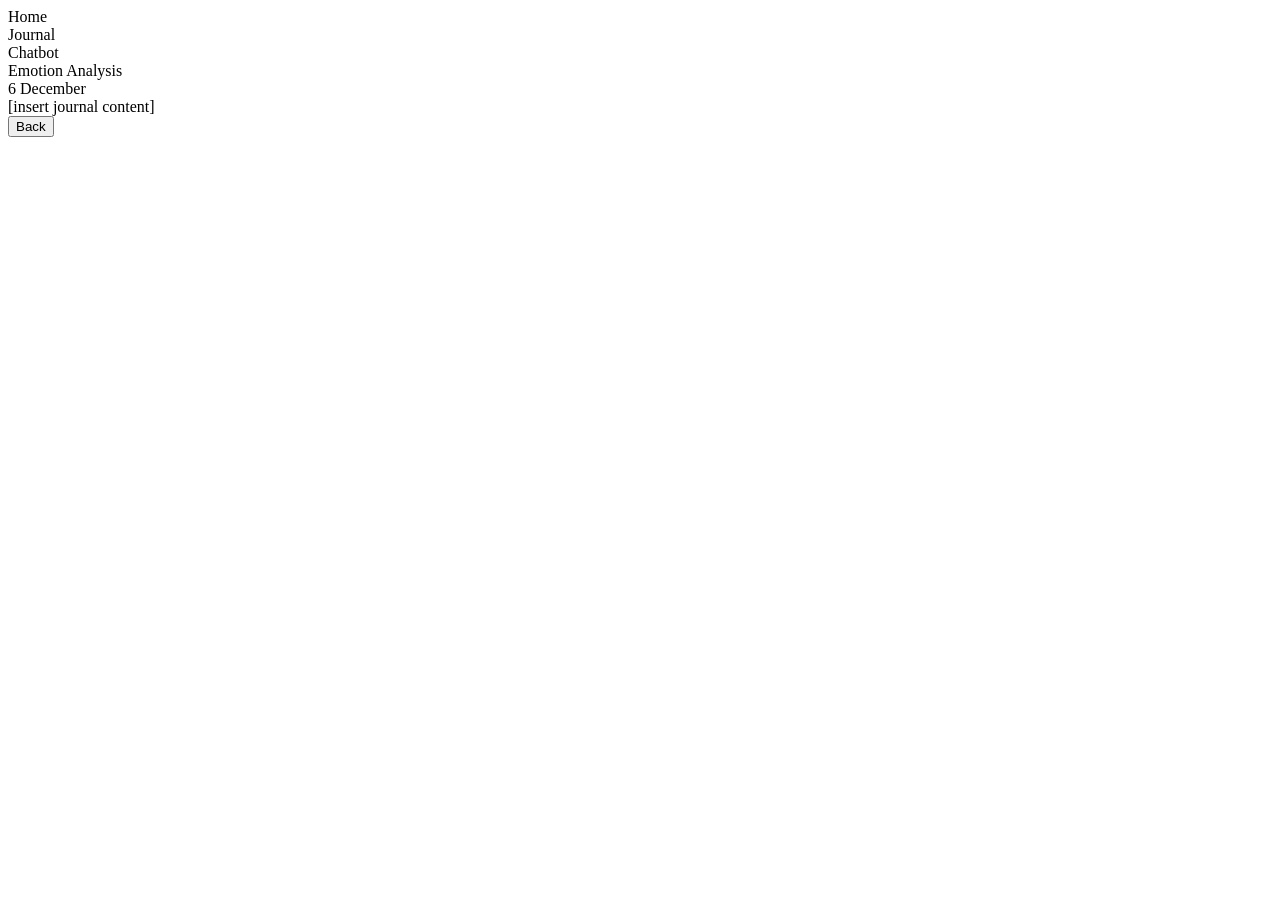
==== templates/display_journal.html @ 7053f70a "display no ai" ====
<!DOCTYPE html>
<html>
<head>
    <link href="https://fonts.googleapis.com/css?family=Bungee&display=swap" rel="stylesheet">
    <link href="https://fonts.googleapis.com/css?family=Roboto+Mono&display=swap" rel="stylesheet">
    <link href="https://fonts.googleapis.com/css?family=Lora&display=swap" rel="stylesheet">
    <link href="https://fonts.googleapis.com/css?family=Playfair+Display&display=swap" rel="stylesheet">
    <link rel="stylesheet" href="https://cdnjs.cloudflare.com/ajax/libs/font-awesome/5.15.4/css/all.min.css">
    <link rel="stylesheet" href="{{ url_for('static', filename='display_journal.css') }}">
    <title>Journal Display</title>
</head>
<body>
    <div id="navbar">
        <div id='nav-home' class="nav-item">Home</div>
        <div id='nav-journal' class="nav-item">Journal</div>
        <div id='nav-chat' class="nav-item">Chatbot</div>
        <div id='nav-emotion' class="nav-item">Emotion Analysis</div>
    </div>

    <div id="center-container">
        <div id="top-bar">
            <div class="daymonth">
                <span id="day"></span>
                <span id="month"></span>
            </div>
        </div>
        <div id="journal">
            <div id="journal-content">[insert journal content]</div>
        </div>

        <div id="bottom-bar">
            <button id="back-btn">Back</button>
        </div>
    </div>

    <script>
        document.getElementById("day").textContent = new Date().getDate();
        document.getElementById("month").textContent = new Date().toLocaleString('default', { month: 'long' });
        
        // Event listeners for navigation
        document.getElementById("nav-home").addEventListener("click", function() {
            window.location.href = "/";
        });
        
        document.getElementById("back-btn").addEventListener("click", function() {
            window.history.back();
        });
    </script>
</body>
</html>
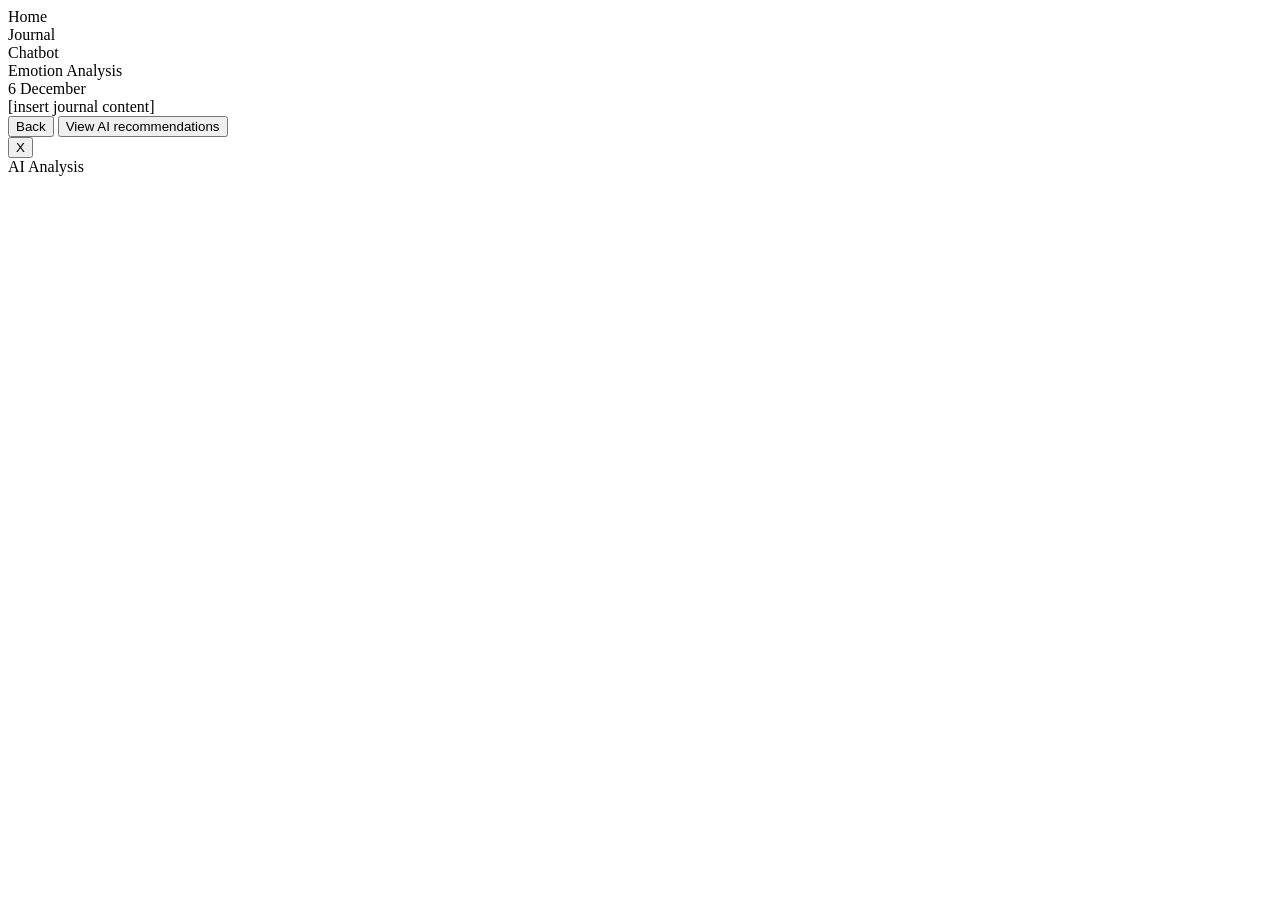
==== commit 52da587a: "fixing alignment" ====
--- a/templates/display_journal.html
+++ b/templates/display_journal.html
@@ -30,7 +30,17 @@
 
         <div id="bottom-bar">
             <button id="back-btn">Back</button>
+            <button id="finish" style="margin-left: auto;">View AI recommendations</button>
         </div>
+        
+        <div class="separator"></div>
+        
+        <div id="analysis-container">
+            <button id="close-analysis" style="display: block;">X</button>
+            <div id="analysis-title">AI Analysis</div>
+            <div id="analysis-text"></div>
+        </div>
+
     </div>
 
     <script>
@@ -45,6 +55,26 @@
         document.getElementById("back-btn").addEventListener("click", function() {
             window.history.back();
         });
+
+        /* Finish button */
+        document.getElementById("finish").onclick = function() {
+            // Show separator and analysis container
+            document.querySelector('.separator').style.display = 'block';
+            document.getElementById('analysis-container').style.display = 'block';
+            
+            // Scroll to the analysis section
+            setTimeout(() => {
+                document.getElementById('analysis-container').scrollIntoView({ behavior: 'smooth' });
+            }, 100);
+            
+            document.getElementById('analysis-text').textContent = "[insert AI analysis]";
+        }
+
+        /*Close analysis*/
+         document.getElementById("close-analysis").onclick = function() {
+            document.getElementById('analysis-container').style.display = 'none';
+            document.querySelector('.separator').style.display = 'none';
+        }
     </script>
 </body>
 </html>
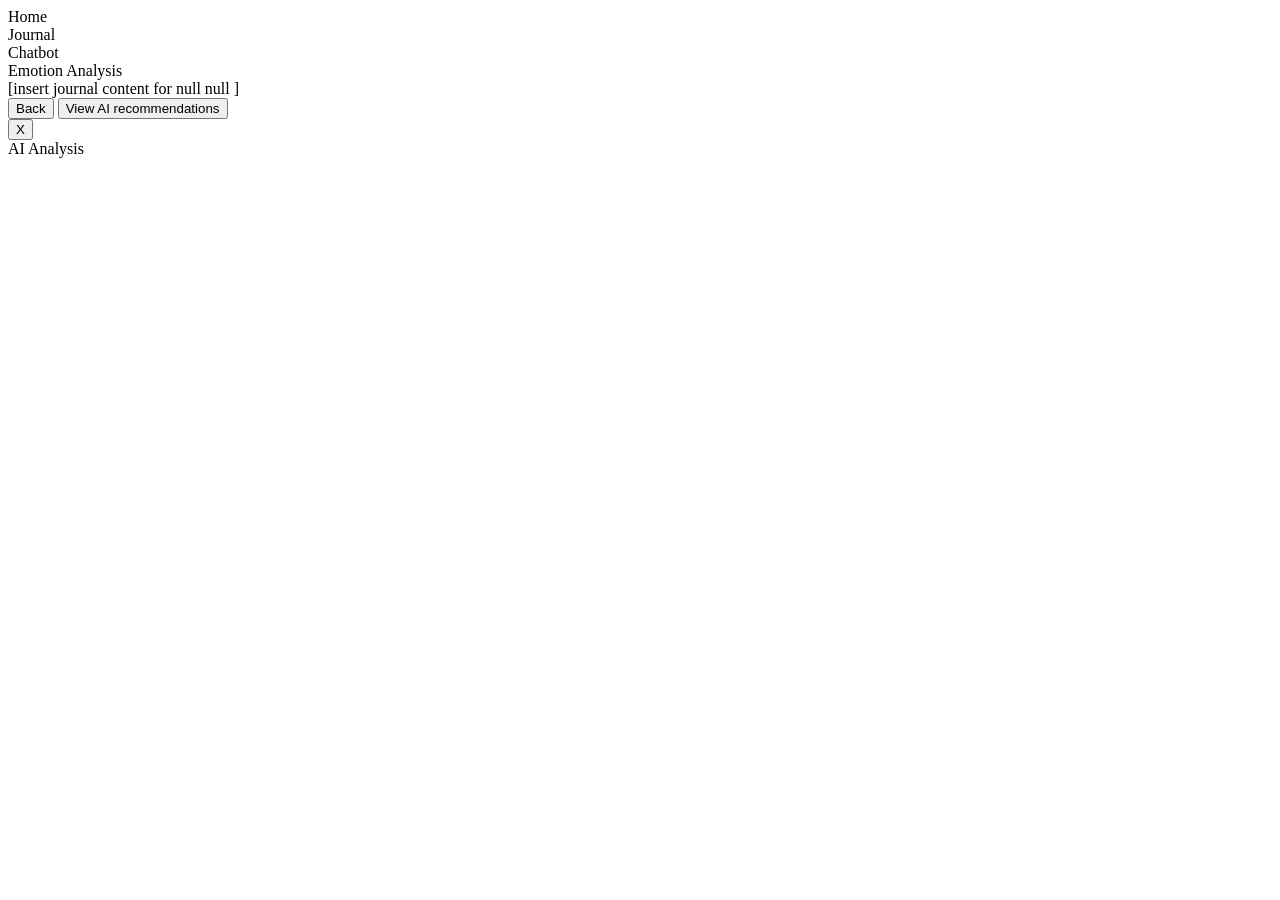
==== commit 02365528: "home to display connection" ====
--- a/templates/display_journal.html
+++ b/templates/display_journal.html
@@ -44,8 +44,19 @@
     </div>
 
     <script>
-        document.getElementById("day").textContent = new Date().getDate();
-        document.getElementById("month").textContent = new Date().toLocaleString('default', { month: 'long' });
+        function getUrlParameter(name) {
+            const urlParams = new URLSearchParams(window.location.search);
+            return urlParams.get(name);
+        }
+        const day = getUrlParameter('day');
+        const month = getUrlParameter('month');
+        const year = getUrlParameter('year');
+
+        document.getElementById("day").textContent = day;
+        document.getElementById("month").textContent = month;
+        
+        document.getElementById("journal-content").textContent = 
+                `[insert journal content for ${day} ${month} ${year || ''}]`.trim();
         
         // Event listeners for navigation
         document.getElementById("nav-home").addEventListener("click", function() {
